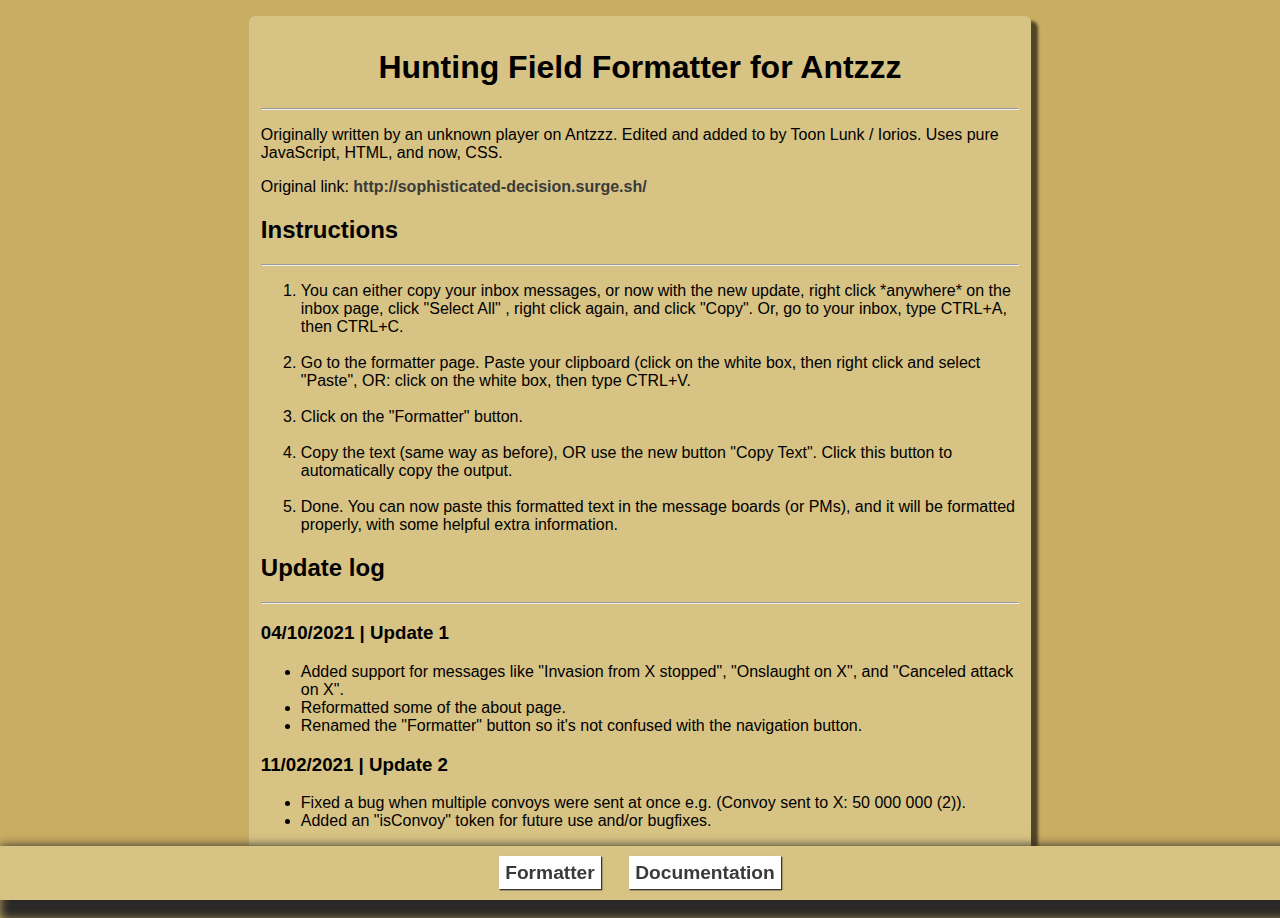
==== about.html @ e0ebe4ba "fixed convoys sent (see update log)" ====
<!DOCTYPE html>
<html lang="en">

<head>
    <meta http-equiv="content-type" content="text/html; charset=UTF-8">
    <meta charset="UTF-8">
    <meta name="viewport" content="width=device-width, initial-scale=1.0">
    <meta http-equiv="X-UA-Compatible" content="ie=edge">
    <title>Formatter Documentation</title>


    <link rel="icon" href="img/favicon.ico">
    <link rel="stylesheet" href="css/main.css">
</head>

<body>
    <main id="aboutDiv">
        <h1>Hunting Field Formatter for Antzzz</h1>
        <hr>
        <p>Originally written by an unknown player on Antzzz. Edited and added to by Toon Lunk / Iorios. Uses pure
            JavaScript, HTML, and now, CSS. </p>

        <p>Original link: <a href="http://sophisticated-decision.surge.sh/">http://sophisticated-decision.surge.sh/</a>
        </p>

        <h2>Instructions</h2>
        <hr>
        <ol>
            <li>You can either copy your inbox messages, or now
                with the new update, right click *anywhere* on the inbox page, click "Select All" , right click again,
                and click "Copy". Or, go to your inbox, type CTRL+A, then CTRL+C.</li><br>
            <li>Go to the formatter page. Paste your clipboard (click on the white box, then right click and
                select "Paste", OR: click on the white box, then type CTRL+V.</li><br>
            <li>Click on the "Formatter" button.</li><br>
            <li>Copy the text (same way as before), OR use the new
                button "Copy Text". Click this button to automatically copy the output.</li><br>
            <li>Done. You can now paste this formatted text in the message boards (or PMs), and it will be formatted
                properly, with some helpful extra information.</li>
        </ol>

        <h2>Update log</h2>
        <hr>
        <h3>04/10/2021 | Update 1</h3>
        <ul>
            <li>Added support for messages like "Invasion from X stopped",
                "Onslaught on X", and "Canceled attack on X".
            </li>
            <li>
                Reformatted some of the about page.
            </li>
            <li>Renamed the "Formatter" button so it's not confused with the navigation button.</li>
        </ul>
        <h3>11/02/2021 | Update 2</h3>
        <ul>
            <li>Fixed a bug when multiple convoys were sent at once e.g. (Convoy sent to X: 50 000 000 (2)).</li>
            <li>Added an "isConvoy" token for future use and/or bugfixes.</li>
        </ul>
    </main>

    <footer>
        <p>
            <a class="secret" href="index.html">Formatter</a>
            <a class="secret" href="#">Documentation</a>
        </p>
    </footer>
</body>

</html>

<!-- ? + TL/IO -->
---- css/main.css ----
* {
    font-family: Arial, Helvetica, sans-serif;
}

body {
    background-color :#c9ad63;
    margin-bottom: 60px;
}

a {
    color: rgb(58, 58, 58);
    font-weight: 600;
    text-decoration: none;
}

textarea { 
    margin-left: auto;
    margin-right: auto;
    margin-top: 16px;
    display: block;
    width: 60%;

    padding: 12px;
    border-radius: 6px;
    box-shadow: 6px 6px 3px 1px rgba(0,0,0,.6);
}

textarea::placeholder {
    font-size: 1.2em;
    text-align: center;
}

#output {
    background-color: #d7c384;
}

button {
    margin-left: auto;
    margin-right: auto;
    display: block;

    border-radius: 6px;
    box-shadow: 6px 6px 6px 1px rgba(0,0,0,.3);
    background-color: white;
}

#format {
    height: 3em;
    width: 60%;
    margin-bottom: 12px;
}

#copy, #clear {
    padding: 6px;
    margin-bottom: 16px;
    width: 24em;
}

/* the footer */
footer {
    text-align: center;
    margin-top: 10rem;
    width: 100%;
    background-color: #d7c384;
    color: #F5F1ED;
    position: fixed;
    bottom: 0;
    left: 0;
    box-shadow: 10px 10px 10px 10px #2A2828;
    margin-left: auto;
    margin-right: auto;
  }

footer a {
    font-size: 1.2em;
    margin-left: 12px;
    margin-right: 12px;

    background-color: white;
    padding: 6px;
    box-shadow: 1px 1px 1px .2px #2A2828;
}

footer a:hover, button:hover {
    background-color: #dfdfdf;
}

/* about/documentation page */
#aboutDiv {
    margin-left: auto;
    margin-right: auto;
    margin-top: 16px;
    display: block;
    width: 60%;

    background-color: #d7c384;
    padding: 12px;
    border-radius: 6px;
    box-shadow: 6px 6px 3px 1px rgba(0,0,0,.6);
}

#aboutDiv h1 {
    text-align: center;
}

/* adjust screen size if on mobile */
@media screen and (max-width: 900px) {
    textarea {
        width: 90%;
    }

    button {
        width: 100% !important;
        font-size: 16px;
    }

    #aboutDiv {
        width: 90%;
    }
}

/* ? + TL/IO */
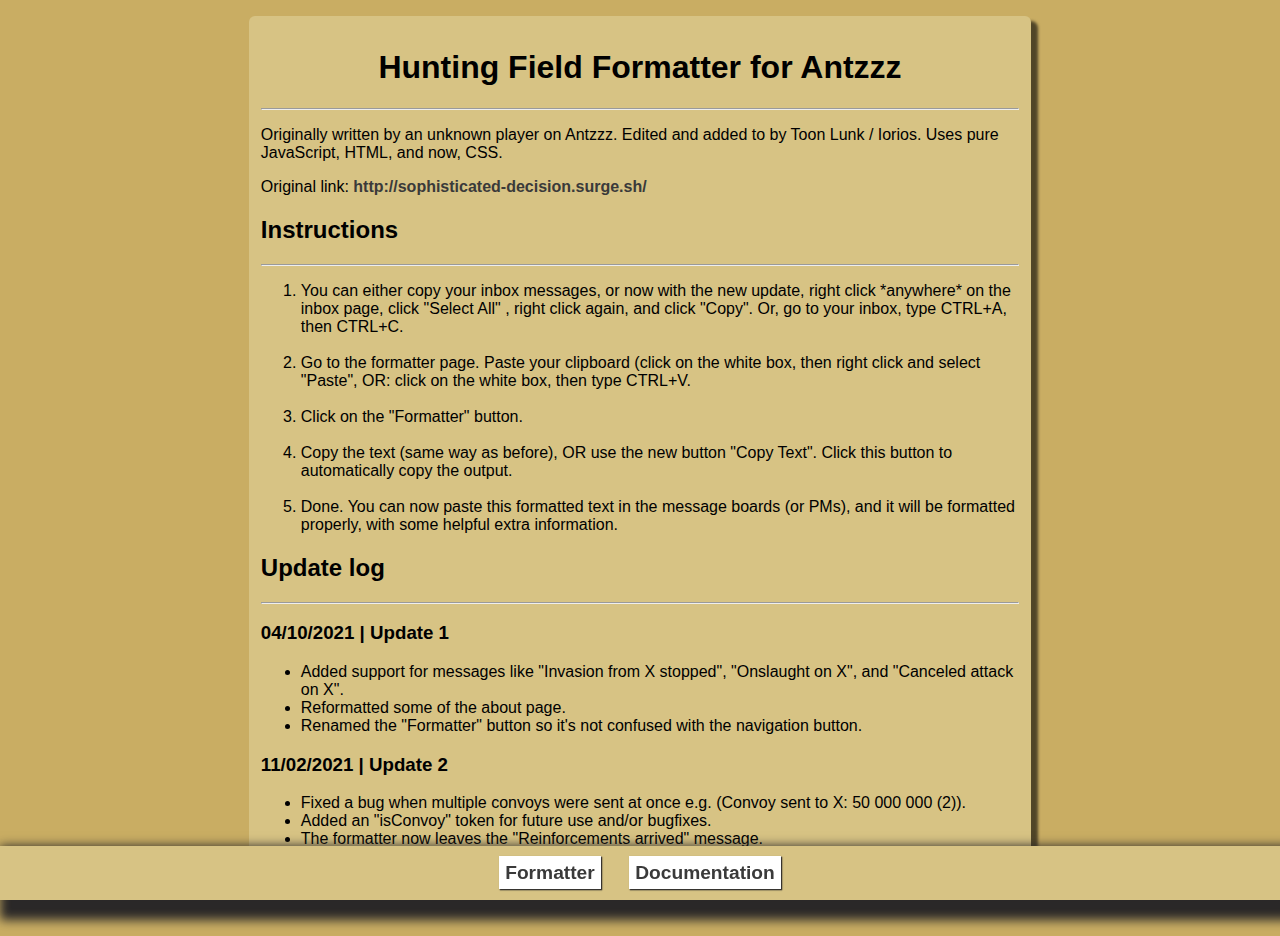
==== commit 112fe405: "updated changelog" ====
--- a/about.html
+++ b/about.html
@@ -54,6 +54,7 @@
         <ul>
             <li>Fixed a bug when multiple convoys were sent at once e.g. (Convoy sent to X: 50 000 000 (2)).</li>
             <li>Added an "isConvoy" token for future use and/or bugfixes.</li>
+            <li>The formatter now leaves the "Reinforcements arrived" message.</li>
         </ul>
     </main>
 
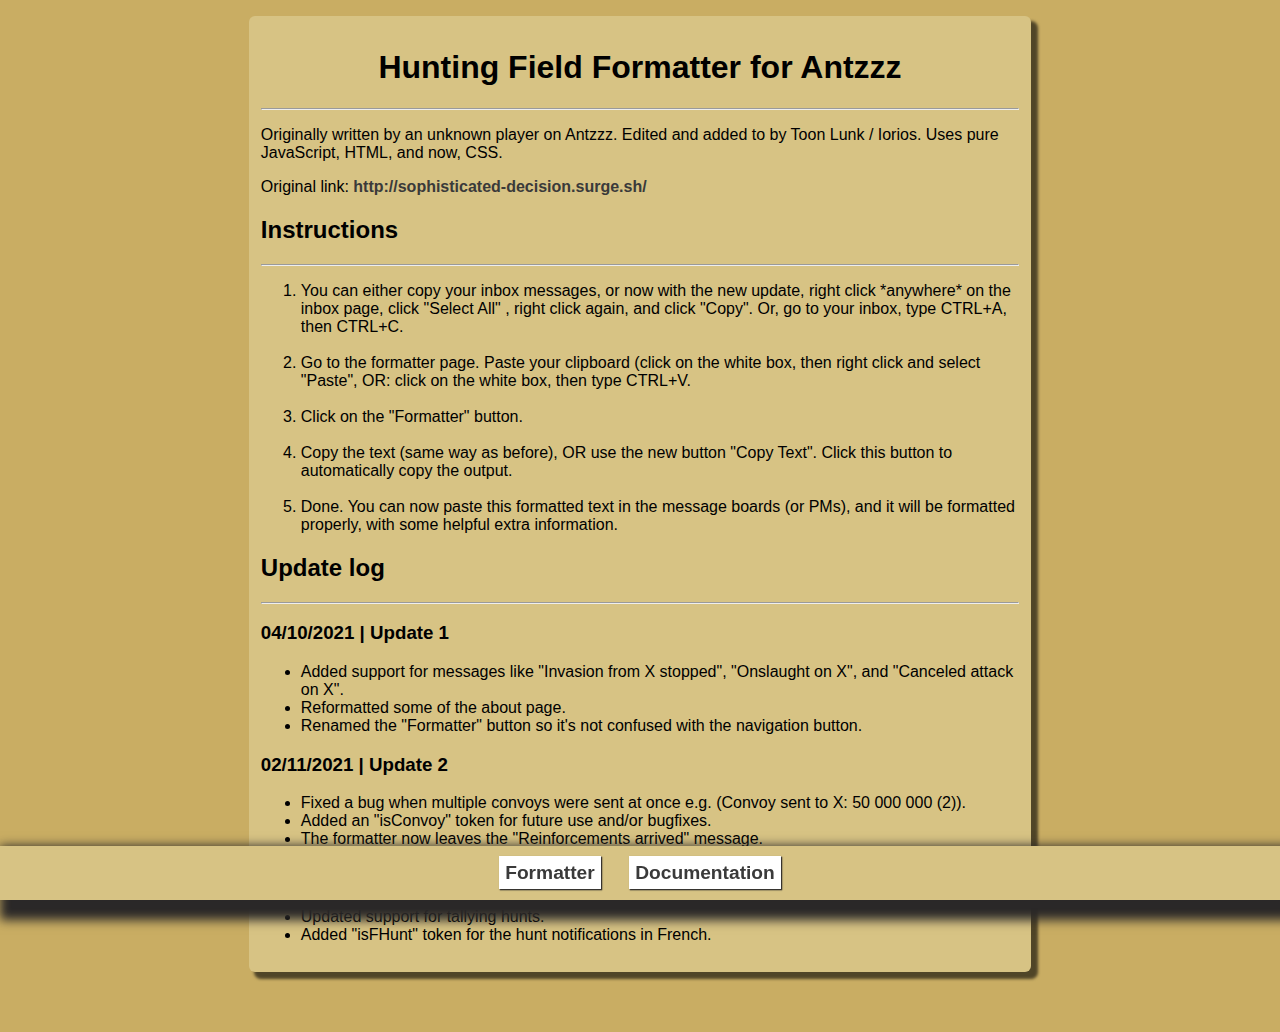
==== commit 84bf09c8: "unbroke code. formatted code, added isFHunt token" ====
--- a/about.html
+++ b/about.html
@@ -50,12 +50,18 @@
             </li>
             <li>Renamed the "Formatter" button so it's not confused with the navigation button.</li>
         </ul>
-        <h3>11/02/2021 | Update 2</h3>
+        <h3>02/11/2021 | Update 2</h3>
         <ul>
             <li>Fixed a bug when multiple convoys were sent at once e.g. (Convoy sent to X: 50 000 000 (2)).</li>
             <li>Added an "isConvoy" token for future use and/or bugfixes.</li>
             <li>The formatter now leaves the "Reinforcements arrived" message.</li>
         </ul>
+        <h3>05/11/2021 | Update 3</h3>
+        <ul>
+            <li>Updated support for tallying hunts.</li>
+            <li>Added "isFHunt" token for the hunt notifications in French.</li>
+        </ul>
+
     </main>
 
     <footer>
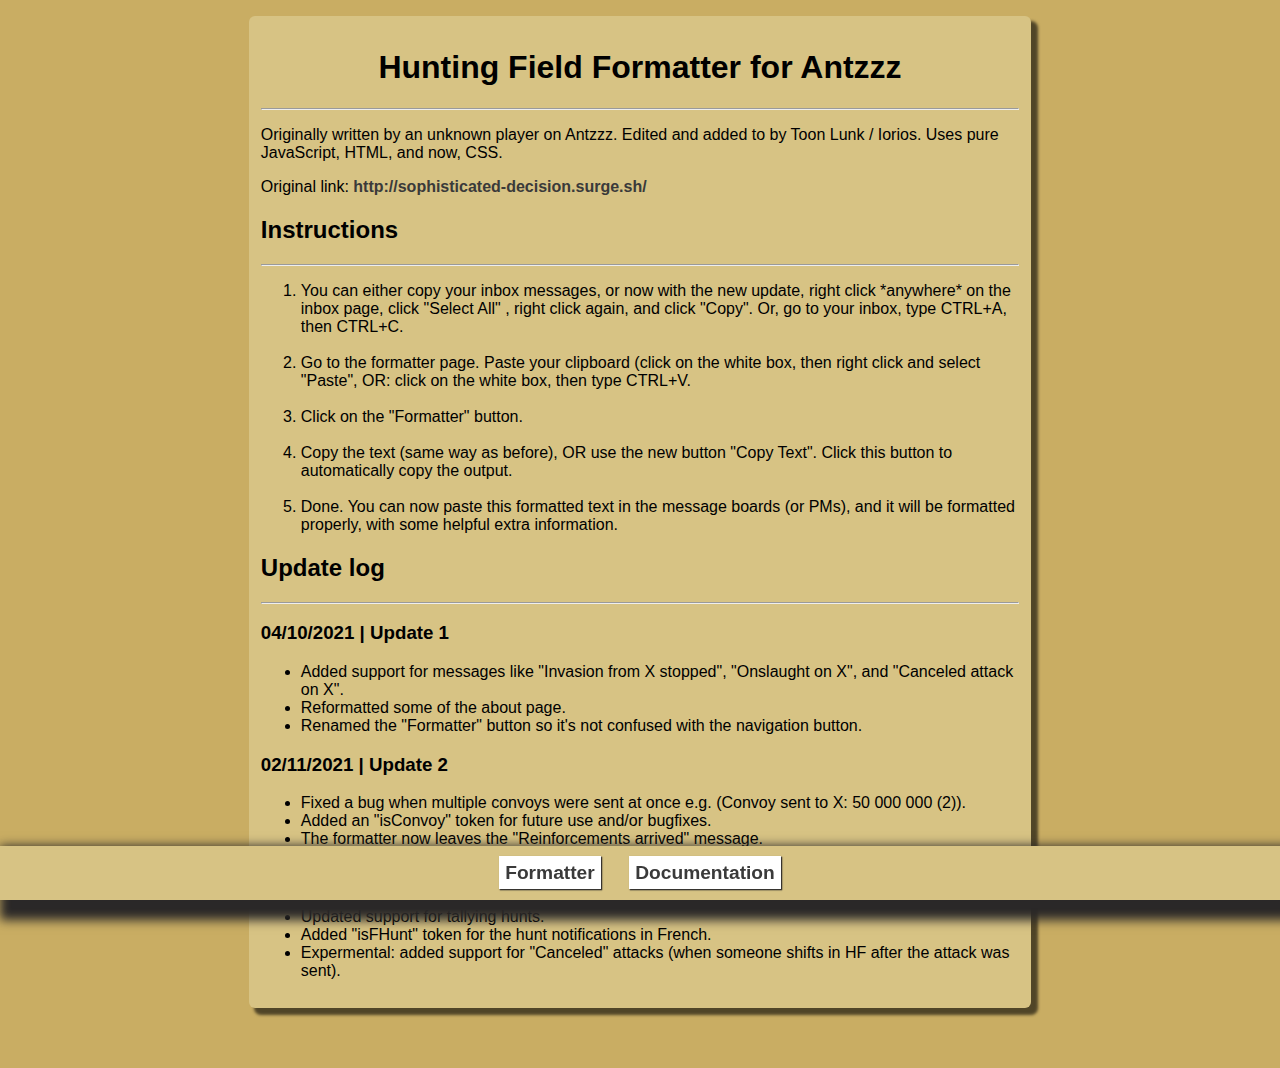
==== commit 04af3b2d: "updated update log..." ====
--- a/about.html
+++ b/about.html
@@ -60,6 +60,8 @@
         <ul>
             <li>Updated support for tallying hunts.</li>
             <li>Added "isFHunt" token for the hunt notifications in French.</li>
+            <li>Expermental: added support for "Canceled" attacks (when someone shifts in HF after the attack was sent).
+            </li>
         </ul>
 
     </main>
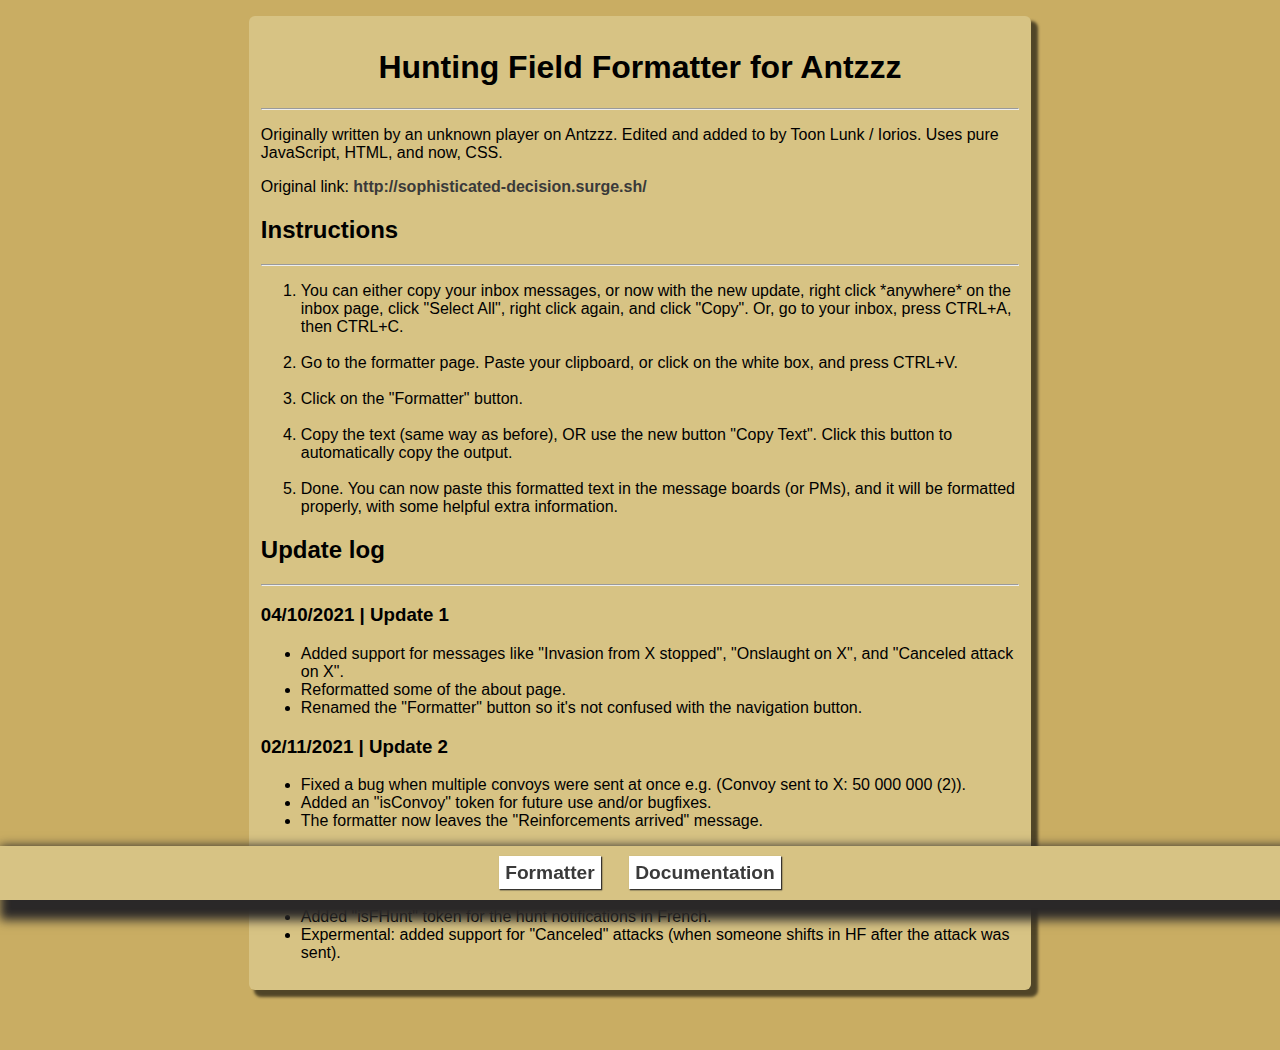
==== commit 87f06f43: "fixed a missing parentesis" ====
--- a/about.html
+++ b/about.html
@@ -27,10 +27,9 @@
         <hr>
         <ol>
             <li>You can either copy your inbox messages, or now
-                with the new update, right click *anywhere* on the inbox page, click "Select All" , right click again,
-                and click "Copy". Or, go to your inbox, type CTRL+A, then CTRL+C.</li><br>
-            <li>Go to the formatter page. Paste your clipboard (click on the white box, then right click and
-                select "Paste", OR: click on the white box, then type CTRL+V.</li><br>
+                with the new update, right click *anywhere* on the inbox page, click "Select All", right click again,
+                and click "Copy". Or, go to your inbox, press CTRL+A, then CTRL+C.</li><br>
+            <li>Go to the formatter page. Paste your clipboard, or click on the white box, and press CTRL+V.</li><br>
             <li>Click on the "Formatter" button.</li><br>
             <li>Copy the text (same way as before), OR use the new
                 button "Copy Text". Click this button to automatically copy the output.</li><br>
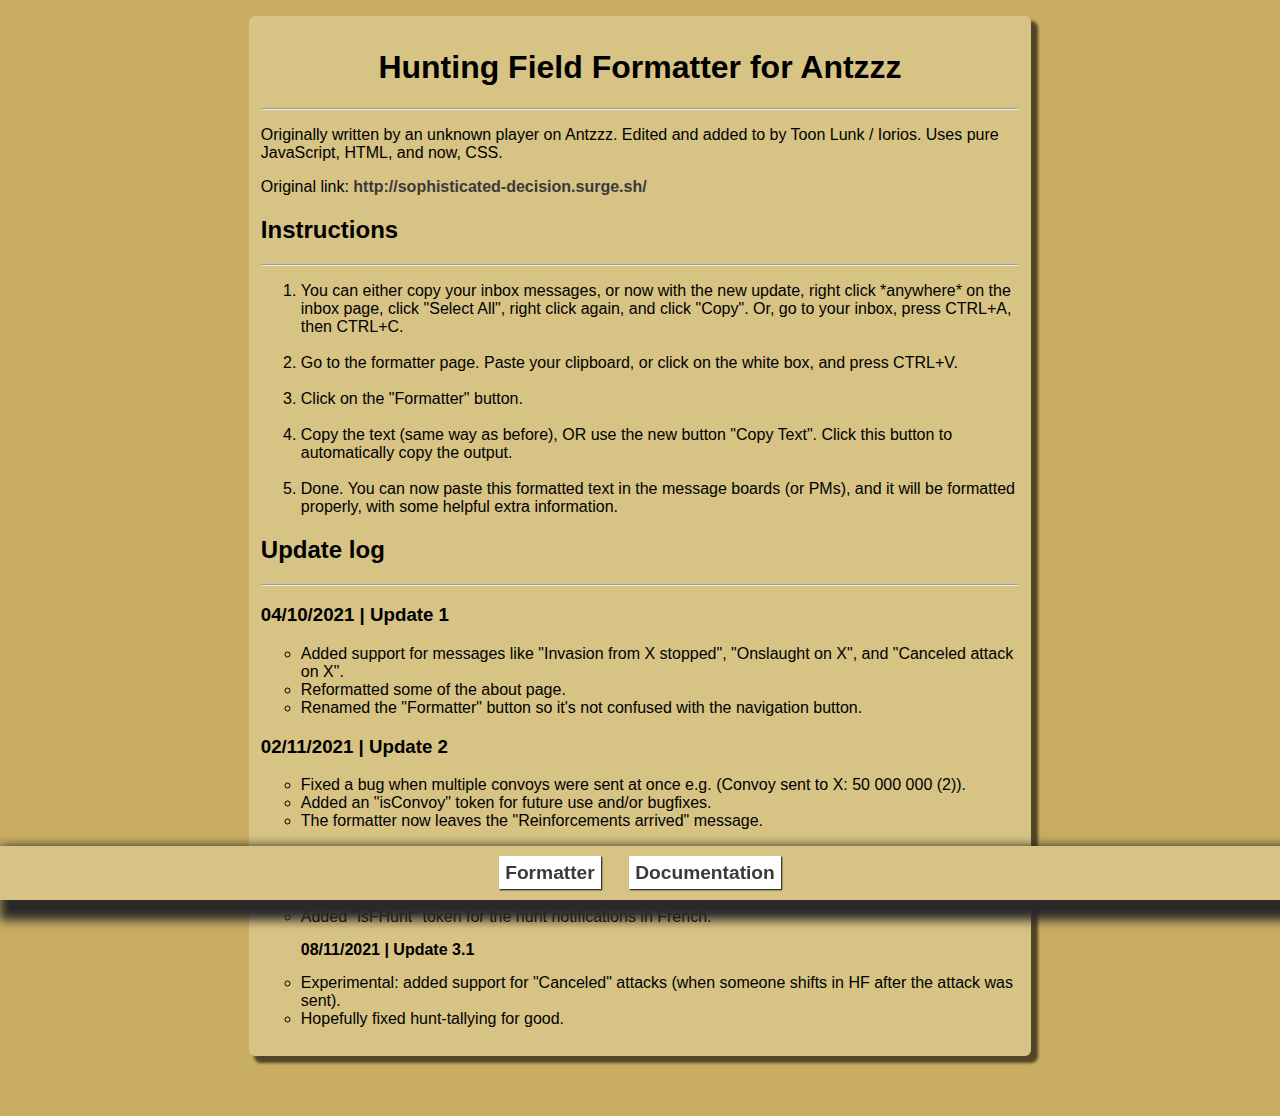
==== commit 92b8180f: "formatting+hopefully fixed HF tally w/ many hunts" ====
--- a/about.html
+++ b/about.html
@@ -59,8 +59,11 @@
         <ul>
             <li>Updated support for tallying hunts.</li>
             <li>Added "isFHunt" token for the hunt notifications in French.</li>
-            <li>Expermental: added support for "Canceled" attacks (when someone shifts in HF after the attack was sent).
+            <h4>08/11/2021 | Update 3.1</h4>
+            <li>Experimental: added support for "Canceled" attacks (when someone shifts in HF after the attack was
+                sent).
             </li>
+            <li>Hopefully fixed hunt-tallying for good.</li>
         </ul>
 
     </main>
--- a/css/main.css
+++ b/css/main.css
@@ -12,6 +12,10 @@
     font-weight: 600;
     text-decoration: none;
 }
+
+ul {
+    list-style-type: circle;
+  }
 
 textarea { 
     margin-left: auto;
@@ -103,6 +107,11 @@
     text-align: center;
 }
 
+#aboutDiv h4 {
+    margin-top: 15px; 
+    margin-bottom: 15px;
+}
+
 /* adjust screen size if on mobile */
 @media screen and (max-width: 900px) {
     textarea {
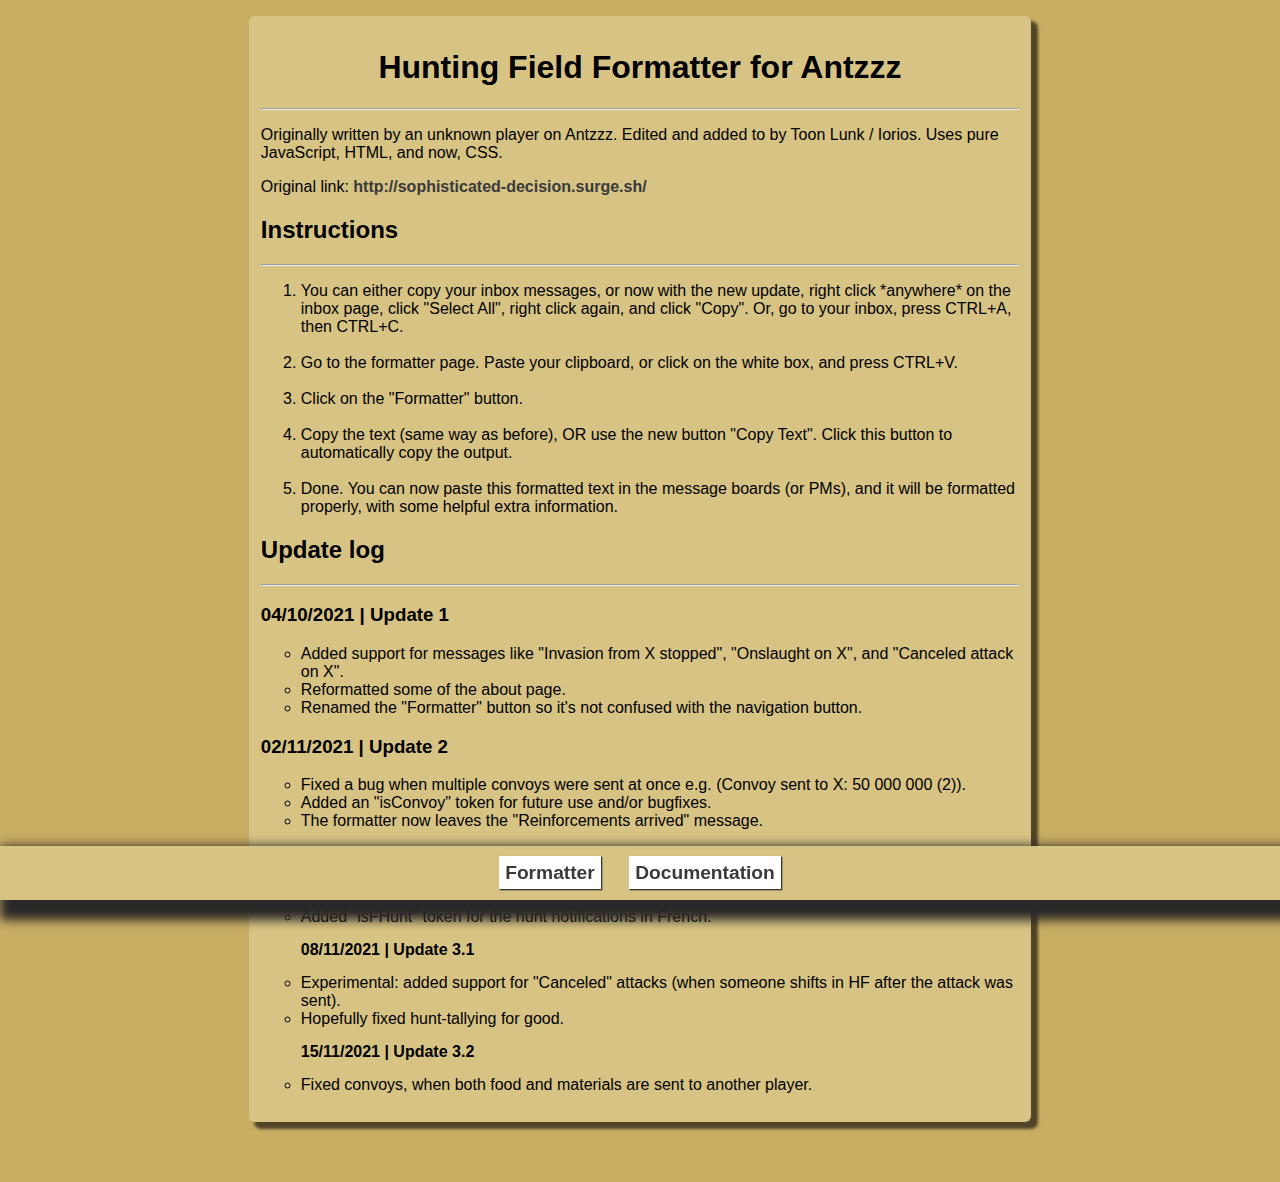
==== commit 91a86911: "fixed convoys where player recieves food and mats" ====
--- a/about.html
+++ b/about.html
@@ -64,6 +64,8 @@
                 sent).
             </li>
             <li>Hopefully fixed hunt-tallying for good.</li>
+            <h4>15/11/2021 | Update 3.2</h4>
+            <li>Fixed convoys, when both food and materials are sent to another player.</li>
         </ul>
 
     </main>
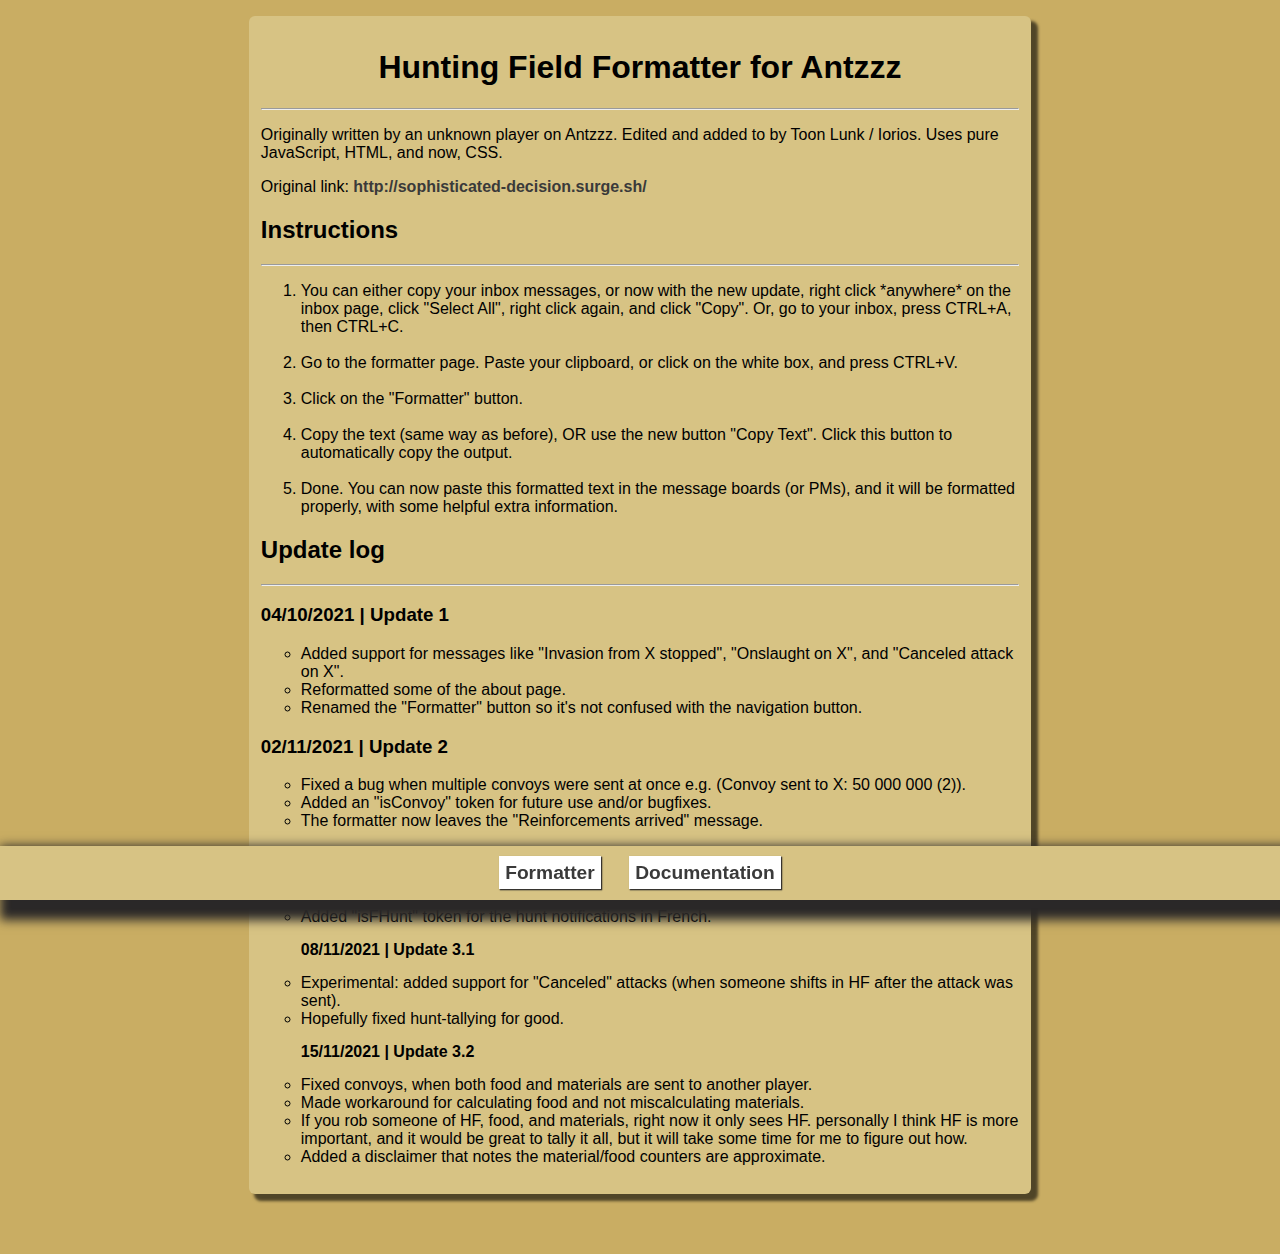
==== commit f7b53855: "fixed food/material counting" ====
--- a/about.html
+++ b/about.html
@@ -66,6 +66,12 @@
             <li>Hopefully fixed hunt-tallying for good.</li>
             <h4>15/11/2021 | Update 3.2</h4>
             <li>Fixed convoys, when both food and materials are sent to another player.</li>
+            <li>Made workaround for calculating food and not miscalculating materials.</li>
+            <li>If you rob someone of HF, food, and materials, right now it only sees HF.
+                personally I think HF is more important, and it would be great to tally it all,
+                but it will take some time for me to figure out how.
+            </li>
+            <li>Added a disclaimer that notes the material/food counters are approximate.</li>
         </ul>
 
     </main>
